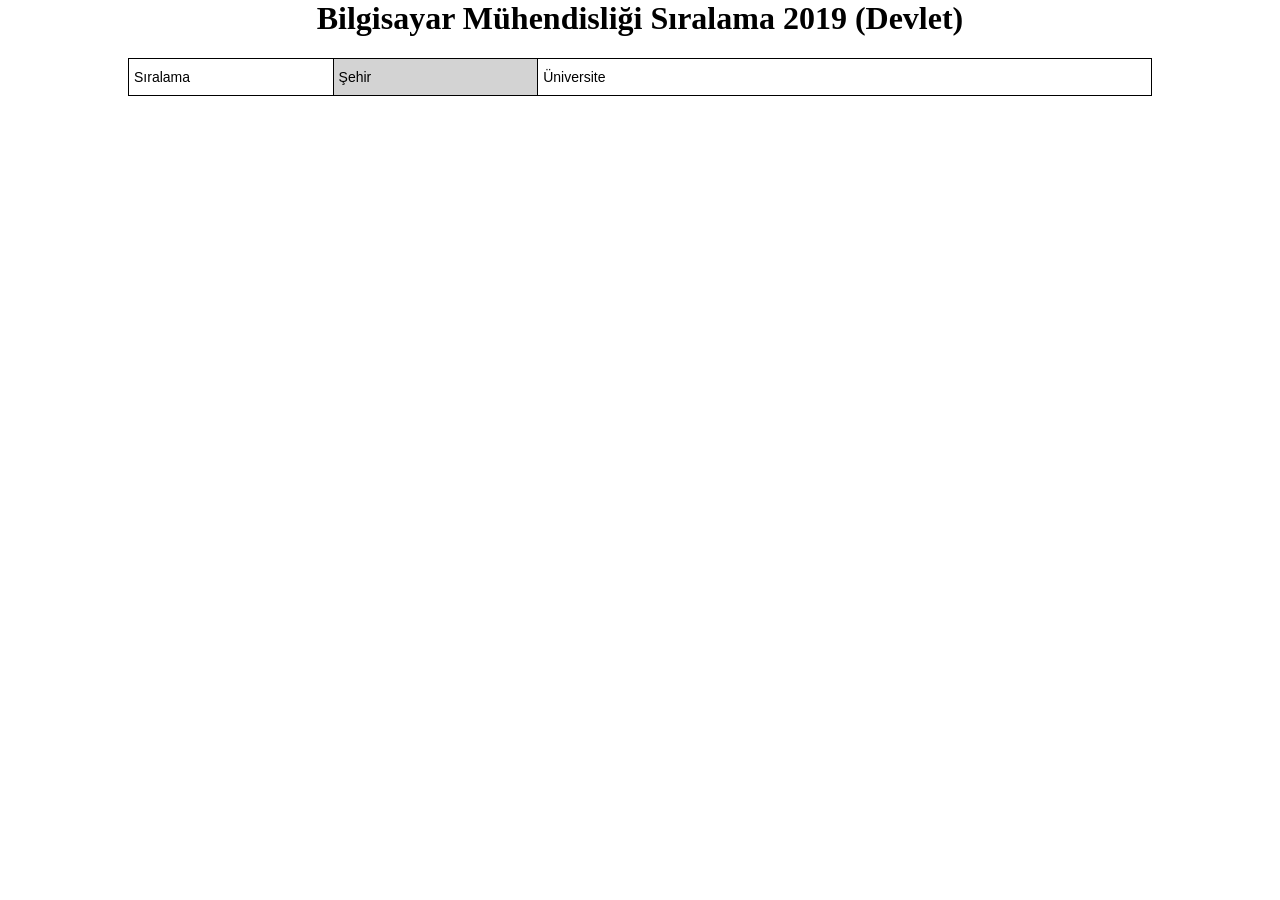
==== jones/index.html @ a86a76a6 "Create index.html" ====
<html>
<header>
    <title>Bilgisayar Mühendisliği Sıralama</title>
    <meta charset="UTF-8">
    <style type="text/css">
    body{padding:0;margin:0;padding-bottom: 5vh;}
.tg  {border-collapse:collapse;border-spacing:0;}
.tg td{border-color:black;border-style:solid;border-width:1px;font-family:Arial, sans-serif;font-size:14px;
  overflow:hidden;padding:10px 5px;word-break:normal;}
.tg th{border-color:black;border-style:solid;border-width:1px;font-family:Arial, sans-serif;font-size:14px;
  font-weight:normal;overflow:hidden;padding:10px 5px;word-break:normal;}
.tg .tg-0lax{text-align:left;vertical-align:top}
.gray{
    background-color: #D3D3D3;
}
</style>
</header>

<body>
<h1 style="text-align: center">Bilgisayar Mühendisliği Sıralama 2019 (Devlet)</h1>
<table class="tg" style="undefined;table-layout: fixed; width: 80%; margin-left:auto; margin-right:auto;">
<colgroup>
<col style="width: 20%">
<col style="width: 20%">
<col style="width: 60%">
</colgroup>
<thead>
  <tr>
    <th class="tg-0lax">Sıralama</th>
    <th class="tg-0lax gray">Şehir</th>
    <th class="tg-0lax">Üniversite</th>
  </tr>
</thead>
<tbody>
</tbody>
</table>
</body>
<script src="https://ajax.googleapis.com/ajax/libs/jquery/3.5.1/jquery.min.js"></script>
<script>
let min = null
let max = null
$.getJSON( "out.json", function( data ) {
  for(let a = 0; a < Object.keys(data).length; a++){
    //console.log(Object.keys(data)[a].split(' ')[0] + "->" + data[Object.keys(data)[a]]['city'] + "->" + data[Object.keys(data)[a]]['name'])
    if(parseInt(Object.keys(data)[a].split(' ')[0]) > (160000)*(6/10)){
    if(min == null){
    min = parseInt(Object.keys(data)[a].split(' ')[0]) - (160000*(9/10))
    }
    let offset = (parseInt(Object.keys(data)[a].split(' ')[0]) - (160000*(9/10)));
    if(offset < 0){
    let offsetoppacity = (parseInt(Object.keys(data)[a].split(' ')[0]) - (160000*(9/10))) / min
        $('.tg').append('<tr><td class="tg-0lax" style="background-color:rgba(255,0,0,'+offsetoppacity+')">'+Object.keys(data)[a].split(' ')[0]+'</td><td class="tg-0lax gray">'+data[Object.keys(data)[a]]['city']+'</td><td class="tg-0lax">'+data[Object.keys(data)[a]]['name']+'</td></tr>')
    }else{
    	if(max == null){
    	    max = Object.keys(data)[Object.keys(data).length - 1].split(' ')[0]
    	}
    	/*if(parseInt(Object.keys(data)[a].split(' ')[0] >= (160000*(9/10) || parseInt(Object.keys(data)[a].split(' ')[0] <= (160000*(11/10)){
    	    $('.tg').append('<tr><td class="tg-0lax">'+Object.keys(data)[a].split(' ')[0]+'</td><td class="tg-0lax gray">'+data[Object.keys(data)[a]]['city']+'</td><td class="tg-0lax">'+data[Object.keys(data)[a]]['name']+'</td></tr>')
           }*/
        if(parseInt(Object.keys(data)[a].split(' ')[0]) >= (160000*(9/10)) || parseInt(Object.keys(data)[a].split(' ')[0]) <= (160000*(10/10))){
            if(parseInt(Object.keys(data)[a].split(' ')[0]) <= (160000*(10/10))){
                $('.tg').append('<tr><td class="tg-0lax">'+Object.keys(data)[a].split(' ')[0]+'</td><td class="tg-0lax gray">'+data[Object.keys(data)[a]]['city']+'</td><td class="tg-0lax">'+data[Object.keys(data)[a]]['name']+'</td></tr>')
            }else{
            let offsetoppacity = (parseInt(Object.keys(data)[a].split(' ')[0])) / (max*2)
            $('.tg').append('<tr><td class="tg-0lax" style="background-color:rgba(0,255,0,'+offsetoppacity+')">'+Object.keys(data)[a].split(' ')[0]+'</td><td class="tg-0lax gray">'+data[Object.keys(data)[a]]['city']+'</td><td class="tg-0lax">'+data[Object.keys(data)[a]]['name']+'</td></tr>')
            }
        }
    }
    }
  }
});

</script>
</html>
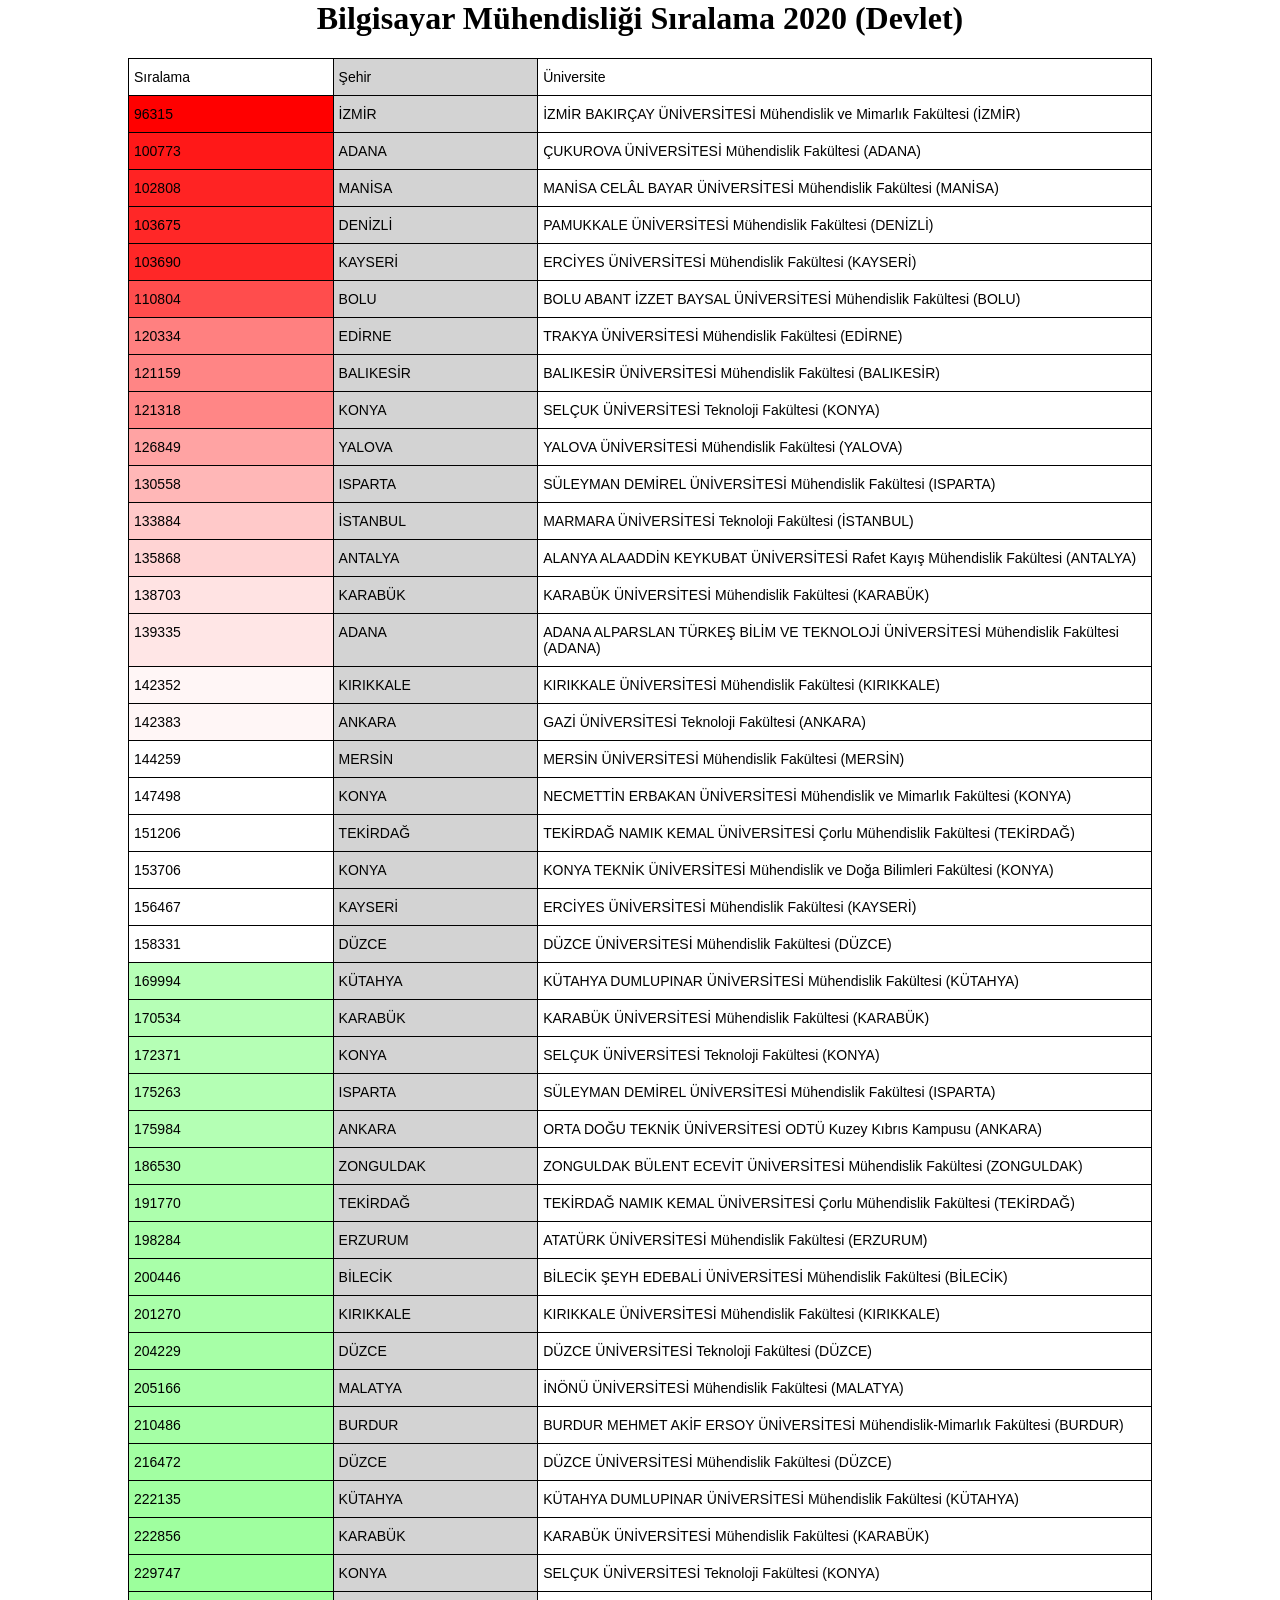
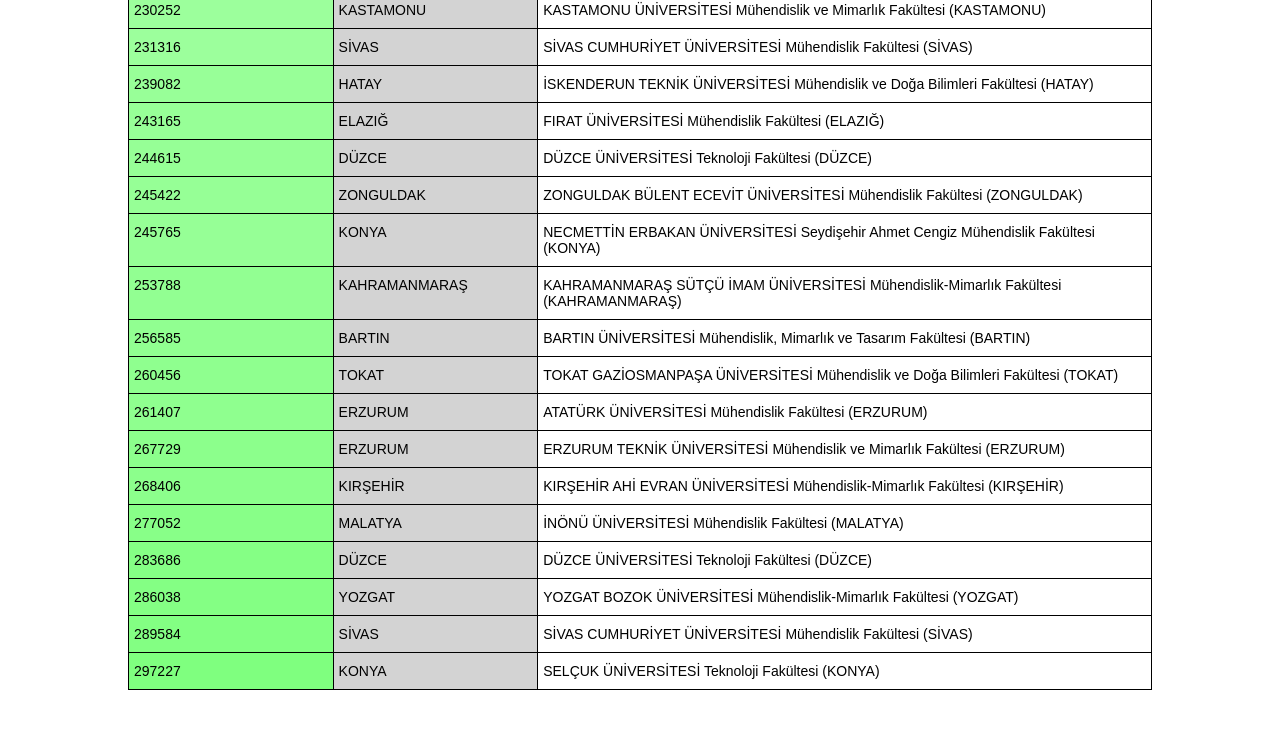
==== commit 3a58c589: "Update index.html" ====
--- a/jones/index.html
+++ b/jones/index.html
@@ -17,7 +17,7 @@
 </header>
 
 <body>
-<h1 style="text-align: center">Bilgisayar Mühendisliği Sıralama 2019 (Devlet)</h1>
+<h1 style="text-align: center">Bilgisayar Mühendisliği Sıralama 2020 (Devlet)</h1>
 <table class="tg" style="undefined;table-layout: fixed; width: 80%; margin-left:auto; margin-right:auto;">
 <colgroup>
 <col style="width: 20%">
